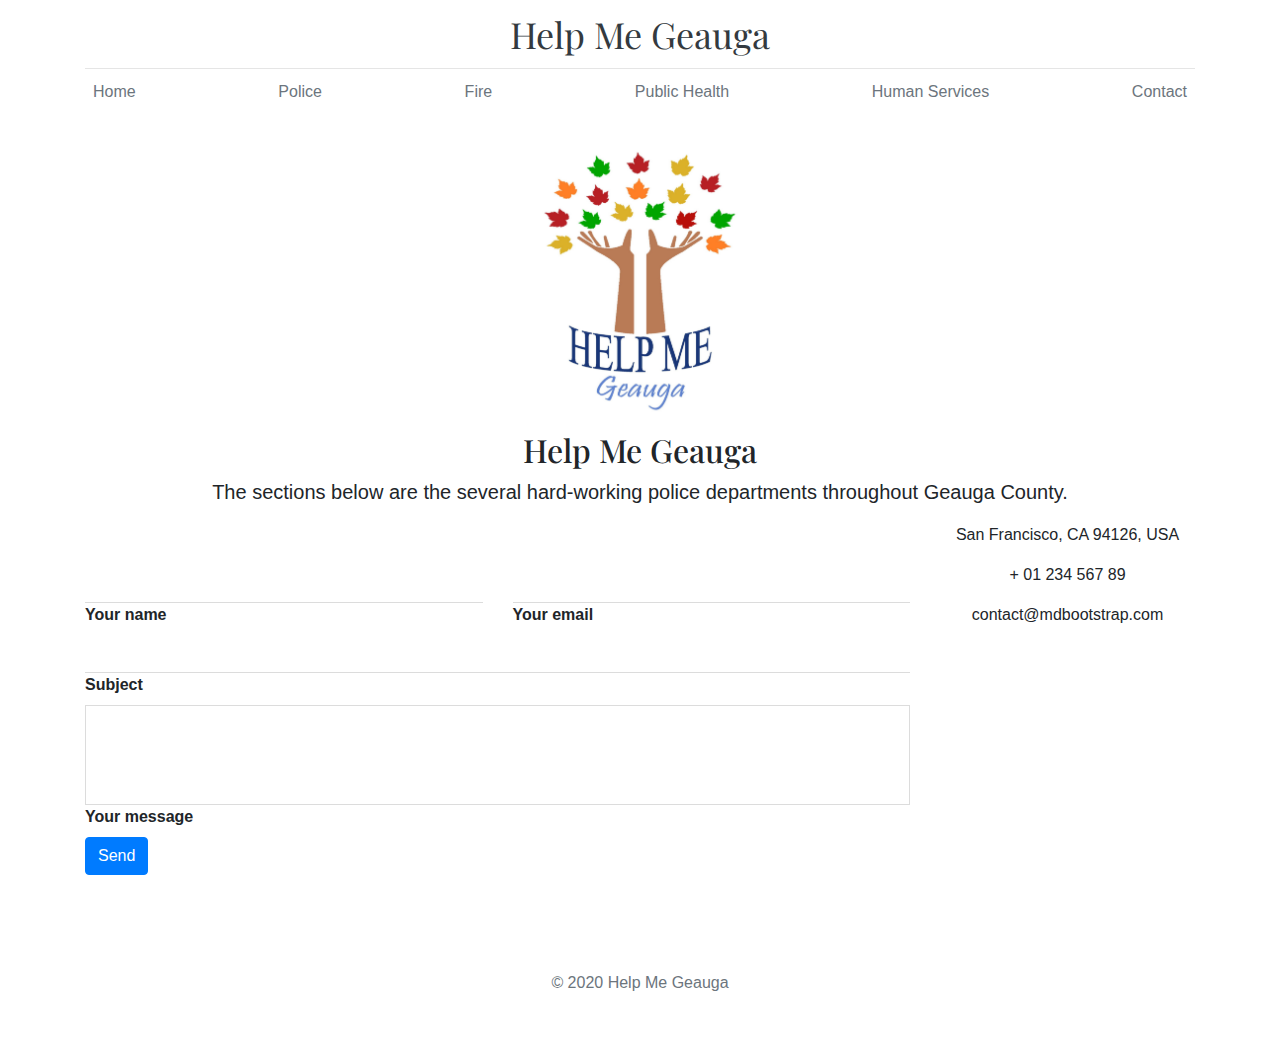
==== contact.html @ 4064d024 "Added additoinal pages and contact information" ====
<!doctype html>
<html lang="en">
  <head>
    <meta charset="utf-8">
    <meta name="viewport" content="width=device-width, initial-scale=1, shrink-to-fit=no">
    <meta name="description" content="">
    <title>Help Me Geauga | Police</title>

    <!-- Bootstrap core CSS -->
    <link href="https://fonts.googleapis.com/css?family=Playfair+Display:700,900" rel="stylesheet">
    <link href="assets/css/bootstrap.min.css" rel="stylesheet" />
    <link href="assets/css/custom.css" rel="stylesheet" />
  </head>
  <body>
    <div class="container">
    
        <nav>

            <header class="blog-header py-3">
                <div class="row flex-nowrap justify-content-between align-items-center">
                  <div class="col-12 text-center">
                    <a class="header-logo text-dark" href="index.html">Help Me Geauga</a>
                  </div>
                </div>
            </header>
    
            <div class="nav-scroller py-1 mb-2">
                <nav class="nav d-flex justify-content-between">
                  <a class="p-2 text-muted" href="index.html">Home</a>
                  <a class="p-2 text-muted" href="police.html">Police</a>
                  <a class="p-2 text-muted" href="fire.html">Fire</a>
                  <a class="p-2 text-muted" href="public-health.html">Public Health</a>
                  <a class="p-2 text-muted" href="human-services.html">Human Services</a>
                  <a class="p-2 text-muted" href="contact.html">Contact</a>
                </nav>
            </div>
    
        </nav>

        <div class="text-center">
            <img src="assets/img/logo.jpg" alt="Logo" class="logo-class" />
            <h2>Help Me Geauga</h2>
            <p class="lead">The sections below are the several hard-working police departments throughout Geauga County.</p>
        </div>

        <section class="mb-4">
        
            <div class="row contact-form">
        
                <!--Grid column-->
                <div class="col-md-9 mb-md-0 mb-5">
                    <form id="contact-form" name="contact-form" action="process.php" method="POST">

                        <div class="row">
                            <div class="col-md-12">
                                <div class="status alert" role="alert"></div>
                            </div>
                        </div>
        
                        <!--Grid row-->
                        <div class="row">
        
                            <!--Grid column-->
                            <div class="col-md-6">
                                <div class="md-form mb-0">
                                    <input type="text" id="name" name="name" class="form-control" autocomplete="off">
                                    <label for="name" class="">Your name</label>
                                </div>
                            </div>
                            <!--Grid column-->
        
                            <!--Grid column-->
                            <div class="col-md-6">
                                <div class="md-form mb-0">
                                    <input type="text" id="email" name="email" class="form-control" autocomplete="off">
                                    <label for="email" class="">Your email</label>
                                </div>
                            </div>
                            <!--Grid column-->
        
                        </div>
                        <!--Grid row-->
        
                        <!--Grid row-->
                        <div class="row">
                            <div class="col-md-12">
                                <div class="md-form mb-0">
                                    <input type="text" id="subject" name="subject" class="form-control" autocomplete="off">
                                    <label for="subject" class="">Subject</label>
                                </div>
                            </div>
                        </div>
                        <!--Grid row-->
        
                        <!--Grid row-->
                        <div class="row">
        
                            <!--Grid column-->
                            <div class="col-md-12">
        
                                <div class="md-form">
                                    <textarea type="text" id="message" name="message" rows="2" class="form-control md-textarea"></textarea>
                                    <label for="message">Your message</label>
                                </div>
        
                            </div>
                        </div>
                        <!--Grid row-->
        
                    </form>
        
                    <div class="text-center text-md-left">
                        <button type="button" class="btn btn-primary" onclick="validateForm();">Send</button>
                    </div>
                </div>
                <!--Grid column-->
        
                <!--Grid column-->
                <div class="col-md-3 text-center">
                    <ul class="list-unstyled mb-0">
                        <li><i class="fas fa-map-marker-alt fa-2x"></i>
                            <p>San Francisco, CA 94126, USA</p>
                        </li>
        
                        <li><i class="fas fa-phone mt-4 fa-2x"></i>
                            <p>+ 01 234 567 89</p>
                        </li>
        
                        <li><i class="fas fa-envelope mt-4 fa-2x"></i>
                            <p>contact@mdbootstrap.com</p>
                        </li>
                    </ul>
                </div>
                <!--Grid column-->
        
            </div>
        
        </section>


        <footer class="my-5 pt-5 text-muted text-center text-small">
            <p class="mb-1">&copy; 2020 Help Me Geauga</p>
        </footer>

    </div>

    <script src="https://code.jquery.com/jquery-3.4.1.slim.min.js"></script>
    <script>window.jQuery || document.write('<script src="/docs/4.4/assets/js/vendor/jquery.slim.min.js"><\/script>')</script><script src="assets/js/bootstrap.bundle.min.js"></script>
    <script>
        /*
            FORM VALIDATION
            (CLIENT-SIDED VALIDATION)
            (SERVER-SIDED PROCESSING)
        */
        var validateForm = () => {
            var processPage = $('#contact-form').attr('action');
            var errors = []; // Error array

            /* Clear old alerts */
            $('.status').html('');
            $('.status').removeClass('alert-danger');
            $('.status').removeClass('alert-success');

            // Check if name is empty
            if($('input[name=name]').val() == "") {
                errors.push('Name cannot be empty. <br />');
            }
            // Check if email is empty
            if($('input[name=email]').val() == "") {
                errors.push('Email cannot be empty. <br />');
            } else {
                // Validate email
                var emailVal = /^(([^<>()\[\]\\.,;:\s@"]+(\.[^<>()\[\]\\.,;:\s@"]+)*)|(".+"))@((\[[0-9]{1,3}\.[0-9]{1,3}\.[0-9]{1,3}\.[0-9]{1,3}])|(([a-zA-Z\-0-9]+\.)+[a-zA-Z]{2,}))$/;
                if(!emailVal.test($('input[name=email]').val())) {
                    errors.push('Email is not valid.');
                }
            }
            // Check if subject is empty
            if($('input[name=subject]').val() == "") {
                errors.push('Subject cannot be empty.');
            }
            // Check if message is empty
            if($('textarea[name=message]').val() == "") {
                errors.push('Message cannot be empty.');
            }

            if(errors.length > 0) {
                // Add style
                $('.status').addClass('alert-danger');

                // Display errors
                $('.status').append('The following errors occurred: <ul>');
                errors.forEach(element => $('.status').append('<li>' + element + '</li>'));
                $('.status').append('</ul>');

                return;
            }

            /* If we get this far, that means there are no errors. */

            // Send information to server side.
            var formData = {
                'name'     : $('input[name=name]').val(),
                'email'    : $('input[name=email]').val(),
                'subject'  : $('input[name=subject]').val(),
                'message'  : $('textarea[name=message]').val()
            };

            $.ajax({
                url : processPage,
                type: "POST",
                data : formData,
                success: function(data, textStatus, jqXHR) {
                    $('.status').text(data.message);
                    if (data.code)
                    $('#contact-form').closest('form').find("input[type=text], textarea").val(""); // Reset form
                },
                error: function (jqXHR, textStatus, errorThrown) {
                    $('.status').text(jqXHR);
                }
            });

        }
    </script>
    </body>
</html>
---- assets/css/custom.css ----
.logo-class {
    width: 25%;
}

.department-links {
    margin-top: 40px;
}

.department-links img {
    width: 80%;
}

.blog-header {
    line-height: 1;
    border-bottom: 1px solid #e5e5e5;
  }
  
.header-logo {
    font-family: "Playfair Display", Georgia, "Times New Roman", serif;
    font-size: 2.25rem;
}
  
.header-logo:hover {
    text-decoration: none;
}
  
h1, h2, h3, h4, h5, h6 {
  font-family: "Playfair Display", Georgia, "Times New Roman", serif;
}

h3 {
    font-size: 24px;
}

.display-4 {
  font-size: 2.5rem;
}

input:focus, textarea:focus {
  outline: 0;
  border: none !important;
  border-bottom: solid 1px #dcdcdc !important;
  box-shadow: none !important;
}

.contact-form input {
  border: none; /* remove bootstrap style */
  border-bottom: solid 1px #dcdcdc;
  border-radius: 0;
}

.contact-form textarea {
  border: solid 1px #dcdcdc;
  border-radius: 0;
  height: 100px; 
  resize: none;
}

.contact-form label {
  font-weight: bold;
}

  @media (min-width: 768px) {
    .display-4 {
      font-size: 3rem;
    }
  }
  
  .nav-scroller {
    position: relative;
    z-index: 2;
    height: 2.75rem;
    overflow-y: hidden;
  }
  
  .nav-scroller .nav {
    display: -ms-flexbox;
    display: flex;
    -ms-flex-wrap: nowrap;
    flex-wrap: nowrap;
    padding-bottom: 1rem;
    margin-top: -1px;
    overflow-x: auto;
    text-align: center;
    white-space: nowrap;
    -webkit-overflow-scrolling: touch;
  }
  
  .nav-scroller .nav-link {
    padding-top: .75rem;
    padding-bottom: .75rem;
    font-size: .875rem;
  }
  
  .card-img-right {
    height: 100%;
    border-radius: 0 3px 3px 0;
  }
  
  /*
   * Blog posts
   */
  .blog-post {
    margin-bottom: 4rem;
  }
  .blog-post-title {
    margin-bottom: .25rem;
    font-size: 2.5rem;
  }
  .blog-post-meta {
    margin-bottom: 1.25rem;
    color: #999;
  }
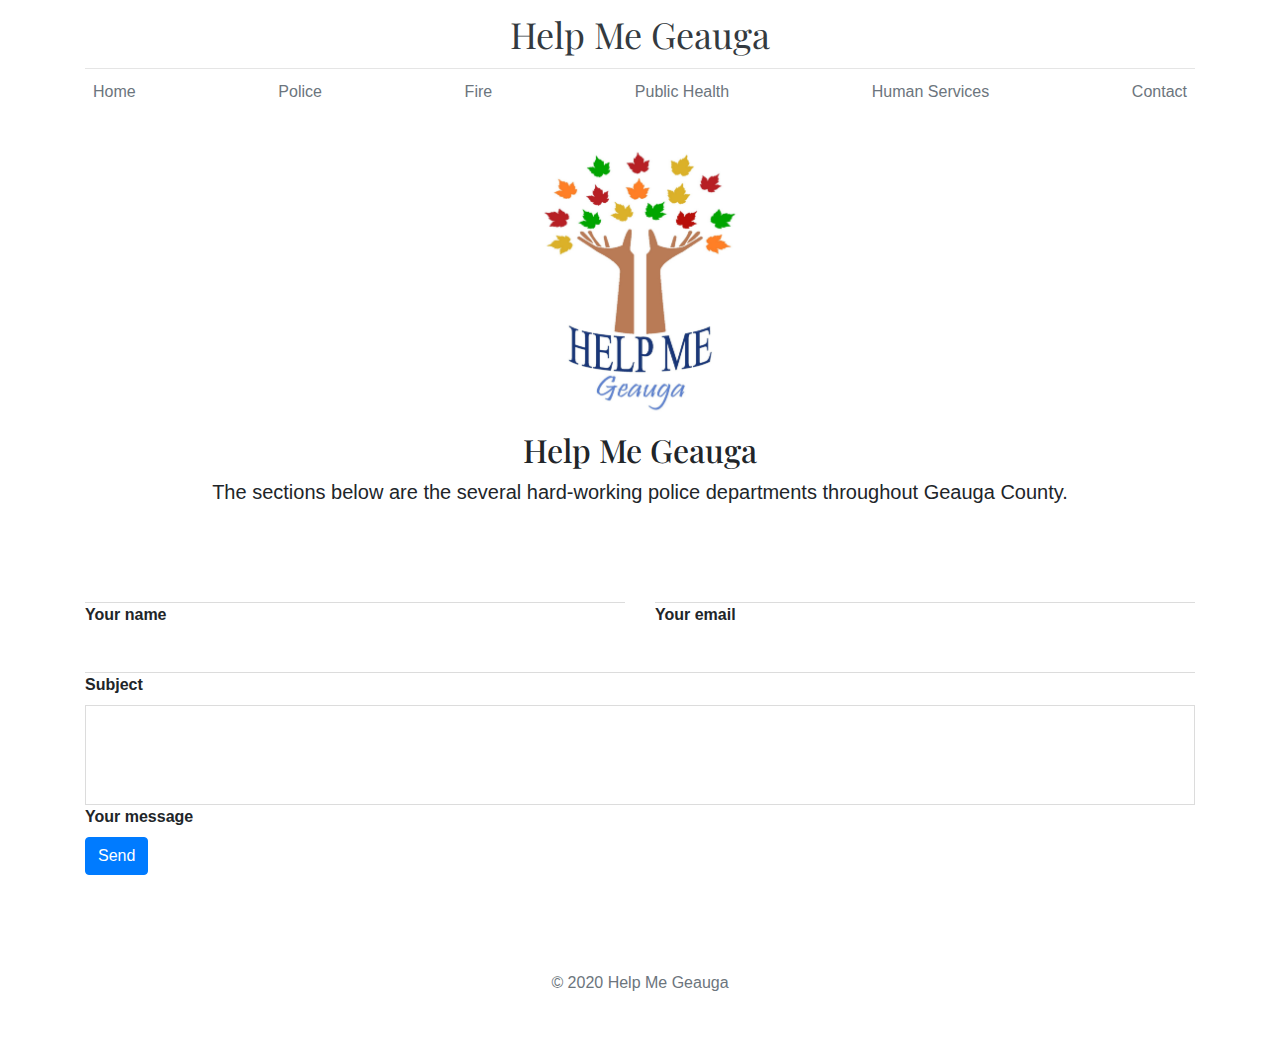
==== commit e65dc003: "Updated contact.html" ====
--- a/contact.html
+++ b/contact.html
@@ -49,7 +49,7 @@
             <div class="row contact-form">
         
                 <!--Grid column-->
-                <div class="col-md-9 mb-md-0 mb-5">
+                <div class="col-md-12 mb-md-0 mb-5">
                     <form id="contact-form" name="contact-form" action="process.php" method="POST">
 
                         <div class="row">
@@ -113,24 +113,6 @@
                     <div class="text-center text-md-left">
                         <button type="button" class="btn btn-primary" onclick="validateForm();">Send</button>
                     </div>
-                </div>
-                <!--Grid column-->
-        
-                <!--Grid column-->
-                <div class="col-md-3 text-center">
-                    <ul class="list-unstyled mb-0">
-                        <li><i class="fas fa-map-marker-alt fa-2x"></i>
-                            <p>San Francisco, CA 94126, USA</p>
-                        </li>
-        
-                        <li><i class="fas fa-phone mt-4 fa-2x"></i>
-                            <p>+ 01 234 567 89</p>
-                        </li>
-        
-                        <li><i class="fas fa-envelope mt-4 fa-2x"></i>
-                            <p>contact@mdbootstrap.com</p>
-                        </li>
-                    </ul>
                 </div>
                 <!--Grid column-->
         
